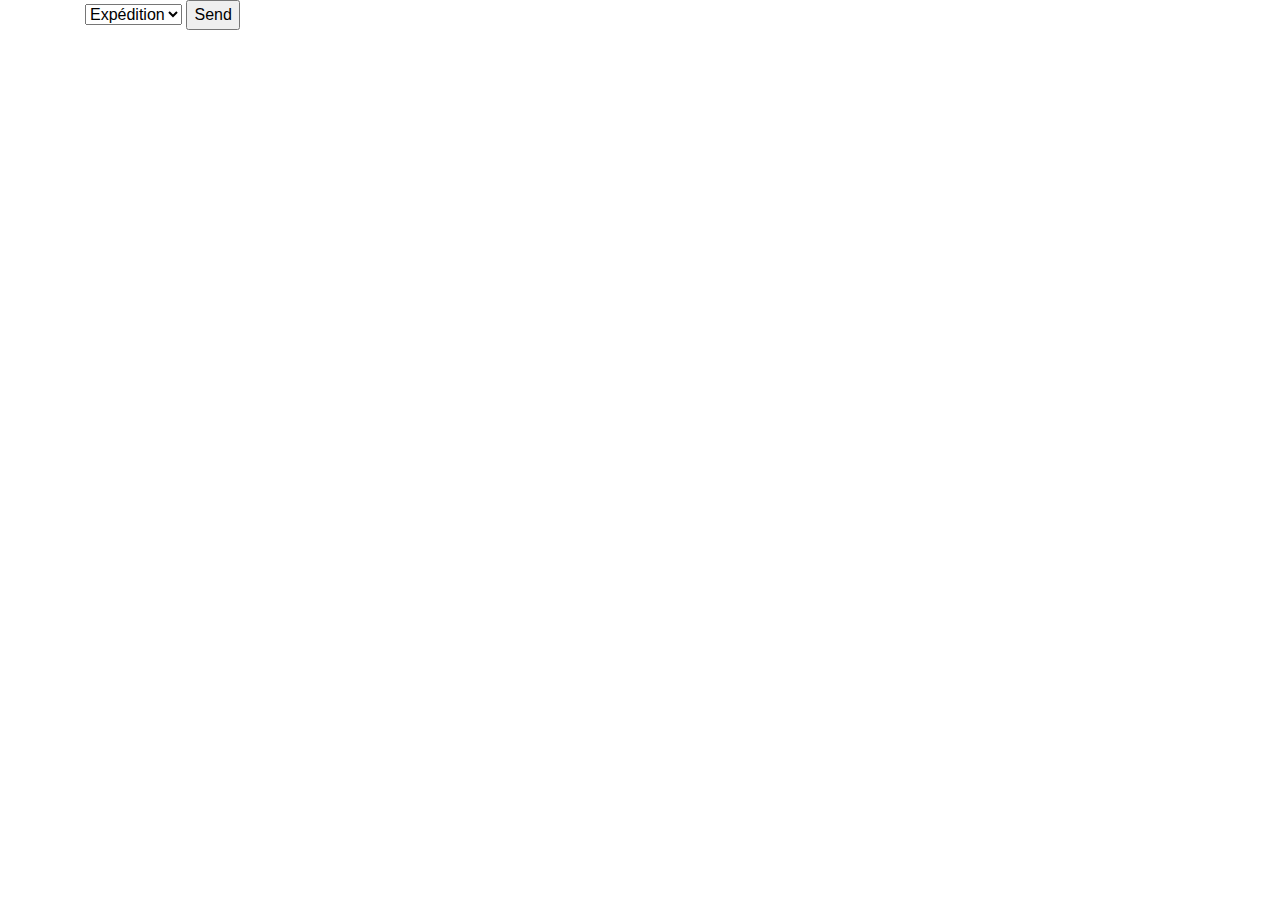
==== index.html @ f70d39aa "onsubmit="window.open('about:blank', 'Popup', 'width=500,height=1000');">" ====
<!DOCTYPE html>
<html>
<head>
  <meta charset="utf-8">
  <script src="../src/script.js" charset="utf-8"></script>
  <link href="https://maxcdn.bootstrapcdn.com/bootstrap/4.0.0/css/bootstrap.min.css" rel="stylesheet" integrity="sha384-Gn5384xqQ1aoWXA+058RXPxPg6fy4IWvTNh0E263XmFcJlSAwiGgFAW/dAiS6JXm" crossorigin="anonymous">
</head>
<body>
  <div class="container">
    <div class="row">
      <div class="col-sm-12">
<form action="./template/popupTemplate.php" target="Popup" method="post" onsubmit="window.open('about:blank', 'Popup', 'width=500,height=1000');">
          <select  class="typeCategorie" name="type">
            <option value="Expedition">Expédition</option>
            <option value="Retour">Retour</option>
            <option value="SAV">SAV</option>
          </select>
          <input type="submit" id="SubSend" value="Send">
        </form>
      </div>
    </div>
  </div>
</body>
</html>
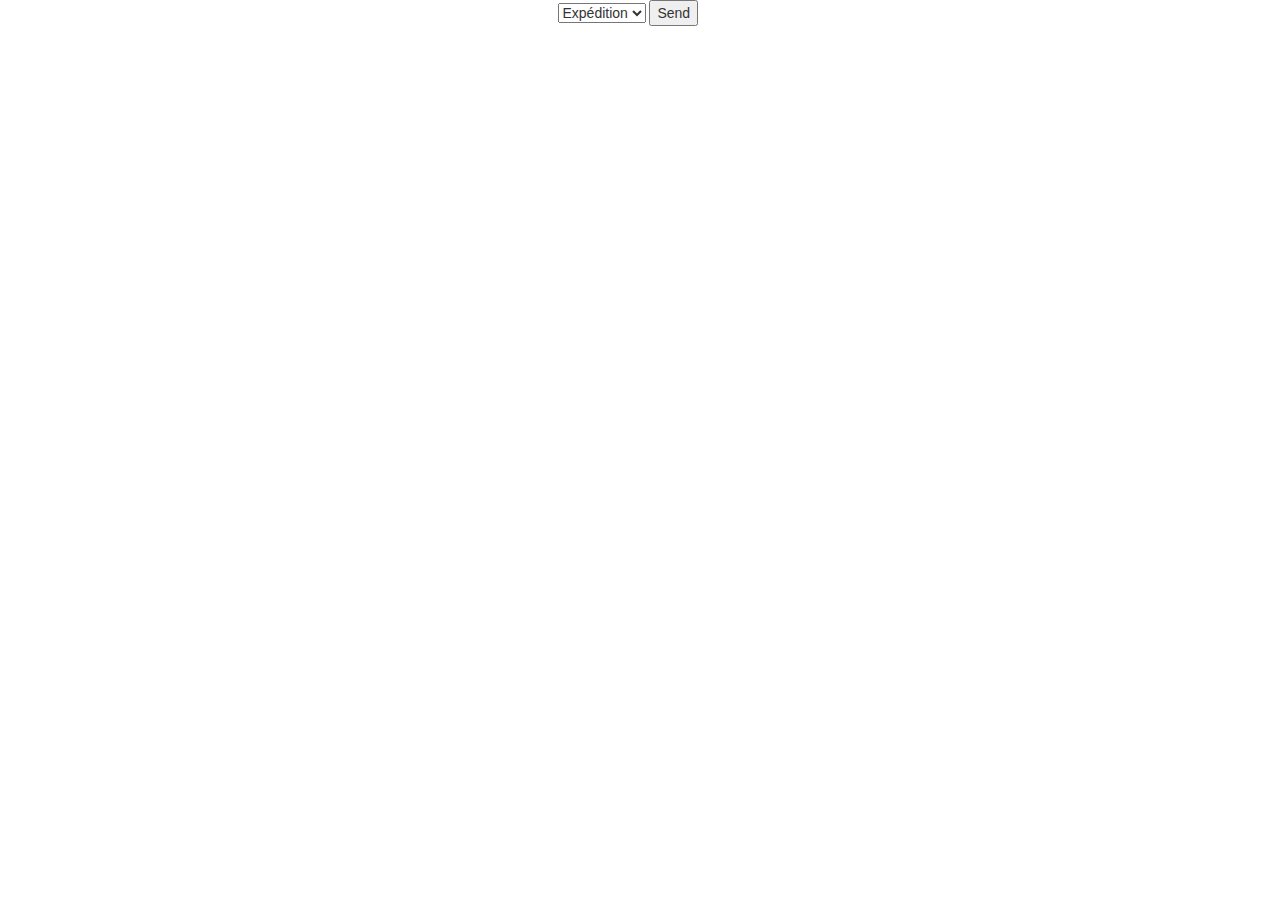
==== commit 175b4ce4: "test Boostrap" ====
--- a/index.html
+++ b/index.html
@@ -3,14 +3,14 @@
 <head>
   <meta charset="utf-8">
   <script src="../src/script.js" charset="utf-8"></script>
-  <link href="https://maxcdn.bootstrapcdn.com/bootstrap/4.0.0/css/bootstrap.min.css" rel="stylesheet" integrity="sha384-Gn5384xqQ1aoWXA+058RXPxPg6fy4IWvTNh0E263XmFcJlSAwiGgFAW/dAiS6JXm" crossorigin="anonymous">
+<link rel="stylesheet" href="https://maxcdn.bootstrapcdn.com/bootstrap/3.3.7/css/bootstrap.min.css">
 </head>
 <body>
   <div class="container">
     <div class="row">
-      <div class="col-sm-12">
-<form action="./template/popupTemplate.php" target="Popup" method="post" onsubmit="window.open('about:blank', 'Popup', 'width=500,height=1000');">
-          <select  class="typeCategorie" name="type">
+      <div class="col-sm-3 col-sm-offset-5">
+<form action="./template/popupTemplate.php" target="Popup" method="post" onsubmit="window.open('about:blank', 'Popup', 'width=620,height=800');">
+          <select  class="typeCategorie " name="type">
             <option value="Expedition">Expédition</option>
             <option value="Retour">Retour</option>
             <option value="SAV">SAV</option>
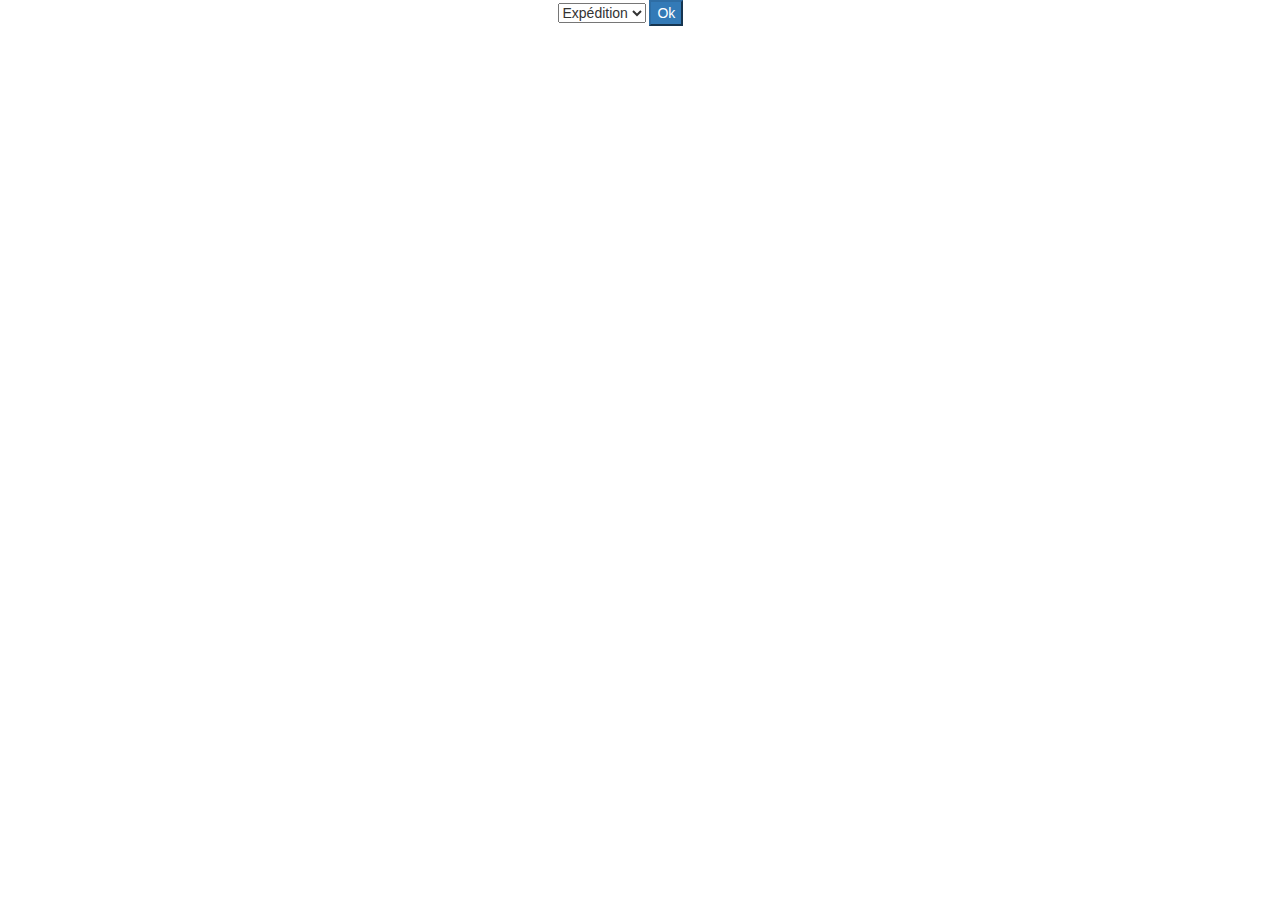
==== commit 6aecca1a: "index.html : add libs/ change submit/ change form declaration" ====
--- a/index.html
+++ b/index.html
@@ -2,20 +2,29 @@
 <html>
 <head>
   <meta charset="utf-8">
-  <script src="../src/script.js" charset="utf-8"></script>
-<link rel="stylesheet" href="https://maxcdn.bootstrapcdn.com/bootstrap/3.3.7/css/bootstrap.min.css">
+  <meta http-equiv="X-UA-Compatible" content="IE=edge">
+  <meta name="viewport" content="width=device-width, initial-scale=1">
+  <link rel="stylesheet" href="./src/style.css" />
+  <link rel="stylesheet" href="./src/libs/bootstrap/bootstrap_lib.css">
+  <link href="./src/libs/jquery/jquery_ui.css" rel="stylesheet" type="text/css" />
+  <script src="./src/libs/jquery/jquery_lib.js"></script>
+  <script src="./src/libs/jquery/jquery_ui.js"></script>
+  <script src="./src/libs/bootstrap/bootstrap_lib.js"></script>
+   <script src="./test_folder/testAjax/script_compt_IE_index.js" charset="utf-8"></script>
 </head>
 <body>
   <div class="container">
     <div class="row">
       <div class="col-sm-3 col-sm-offset-5">
-<form action="./template/popupTemplate.php" target="Popup" method="post" onsubmit="window.open('about:blank', 'Popup', 'width=620,height=800');">
+<!--<form action="./template/popupTemplate_Modal.php" target="Popup" method="post" >-->
+<form class="form-horizontal ajax" action="" >
           <select  class="typeCategorie " name="type">
             <option value="Expedition">Expédition</option>
             <option value="Retour">Retour</option>
             <option value="SAV">SAV</option>
           </select>
-          <input type="submit" id="SubSend" value="Send">
+      <!--    <input type="submit" id="SubSend" value="Send">-->
+      <input class="btn-primary" type="submit" name="btnSend" value="Ok">
         </form>
       </div>
     </div>
--- a/src/style.css
+++ b/src/style.css
@@ -0,0 +1,15 @@
+.modal-header{
+  padding: 35px 50px;
+}
+.modal-body{
+  padding: 40px 50px;
+}
+.modal-header, h4, .close {
+    background-color: #5cb85c;
+    color:white !important;
+    text-align: center;
+    font-size: 30px;
+}
+.modal-footer {
+    background-color: #f9f9f9;
+}
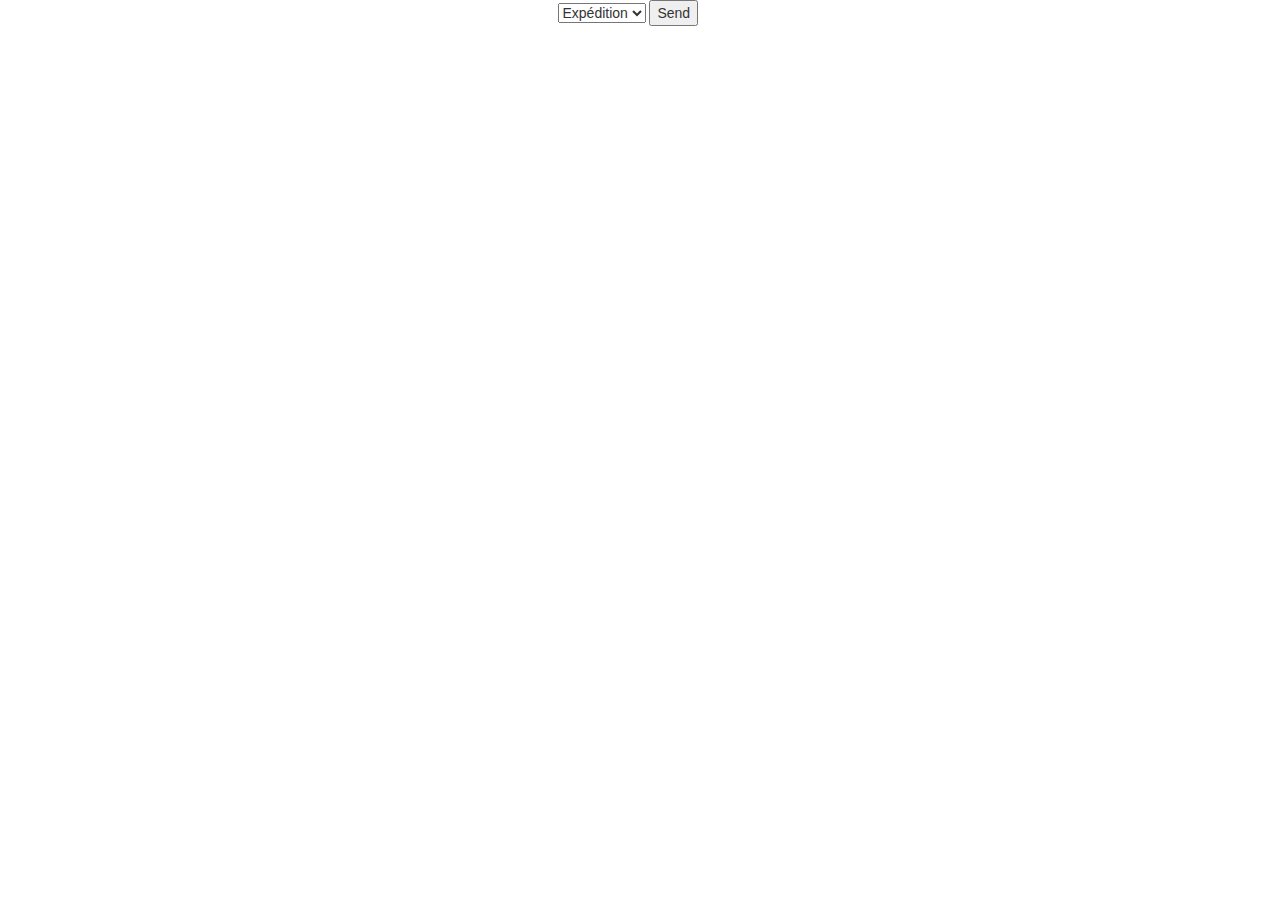
==== commit 61ef2902: "Refactor: Popup instead of new Tab (sending raw data w/ get @end of url)" ====
--- a/index.html
+++ b/index.html
@@ -2,29 +2,21 @@
 <html>
 <head>
   <meta charset="utf-8">
-  <meta http-equiv="X-UA-Compatible" content="IE=edge">
-  <meta name="viewport" content="width=device-width, initial-scale=1">
-  <link rel="stylesheet" href="./src/style.css" />
-  <link rel="stylesheet" href="./src/libs/bootstrap/bootstrap_lib.css">
-  <link href="./src/libs/jquery/jquery_ui.css" rel="stylesheet" type="text/css" />
-  <script src="./src/libs/jquery/jquery_lib.js"></script>
-  <script src="./src/libs/jquery/jquery_ui.js"></script>
-  <script src="./src/libs/bootstrap/bootstrap_lib.js"></script>
-   <script src="./test_folder/testAjax/script_compt_IE_index.js" charset="utf-8"></script>
+     <meta name="viewport" content="width=device-width, initial-scale=1">
+
+   <link rel="stylesheet" href="https://maxcdn.bootstrapcdn.com/bootstrap/3.3.7/css/bootstrap.min.css">
 </head>
 <body>
   <div class="container">
     <div class="row">
       <div class="col-sm-3 col-sm-offset-5">
-<!--<form action="./template/popupTemplate_Modal.php" target="Popup" method="post" >-->
-<form class="form-horizontal ajax" action="" >
+<form action=''  onsubmit="window.open('./template/popupTemplate_Modal.php?type=SAV', '_blank', 'scrollbars=no,menubar=no,height=600,width=800,resizable=yes,toolbar=no,status=no');" method="post" >
           <select  class="typeCategorie " name="type">
             <option value="Expedition">Expédition</option>
             <option value="Retour">Retour</option>
             <option value="SAV">SAV</option>
           </select>
-      <!--    <input type="submit" id="SubSend" value="Send">-->
-      <input class="btn-primary" type="submit" name="btnSend" value="Ok">
+          <input type="submit" id="SubSend" value="Send">
         </form>
       </div>
     </div>
